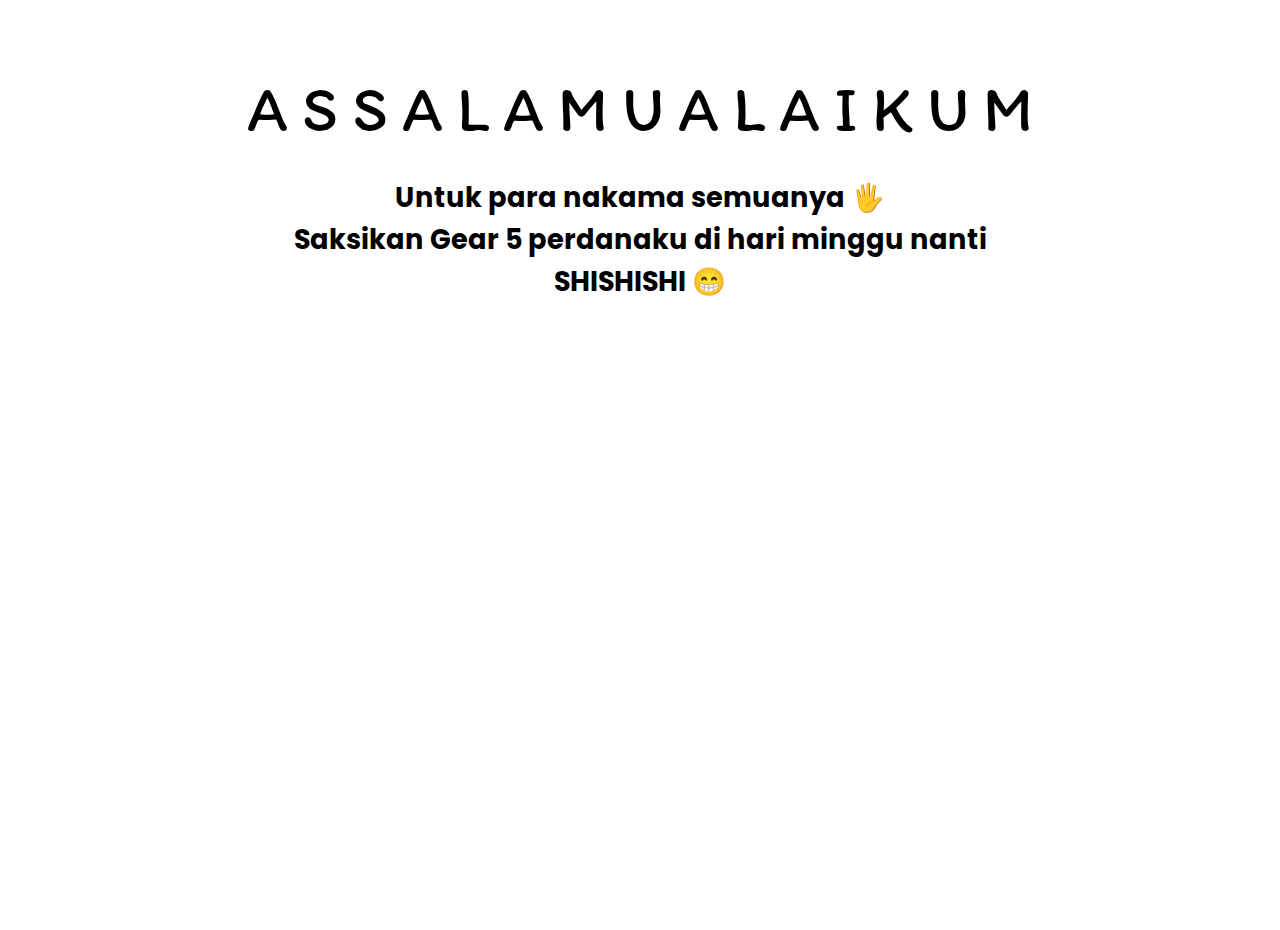
==== index.html @ e53e857f "first commit" ====
<!DOCTYPE html>
<html lang="en">
  <head>
    <meta charset="UTF-8" />
    <meta http-equiv="X-UA-Compatible" content="IE=edge" />
    <meta name="viewport" content="width=device-width, initial-scale=1.0" />

    <link
      href="https://cdn.jsdelivr.net/npm/bootstrap@5.3.1/dist/css/bootstrap.min.css"
      rel="stylesheet"
      integrity="sha384-4bw+/aepP/YC94hEpVNVgiZdgIC5+VKNBQNGCHeKRQN+PtmoHDEXuppvnDJzQIu9"
      crossorigin="anonymous" />

    <link rel="stylesheet" href="style.css" />

    <link rel="icon" href="luffy1.png" />
    <title>GEAR 5</title>
  </head>

  <body class="hero">
    <div onmouseover="playMusic()">
      <audio loop autoplay id="divAudio">
        <source src="luffy.mp3" type="audio/mp3" />
      </audio>
    </div>

    <div class="greetings">
      <!-- silahkan menambah kata sesuai keinginan dengan <span>text...</span -->
      <span>A</span>
      <span>S</span>
      <span>S</span>
      <span>A</span>
      <span>L</span>
      <span>A</span>
      <span>M</span>
      <span>U</span>
      <span>A</span>
      <span>L</span>
      <span>A</span>
      <span>I</span>
      <span>K</span>
      <span>U</span>
      <span>M</span>
    </div>

    <h2 class="g">
      <span>Untuk para nakama semuanya 🖐</span> <br />
      <span>Saksikan Gear 5 perdanaku di hari minggu nanti</span> <br />
      <span>SHISHISHI 😁</span>
    </h2>

    <script
      src="https://cdn.jsdelivr.net/npm/bootstrap@5.3.1/dist/js/bootstrap.bundle.min.js"
      integrity="sha384-HwwvtgBNo3bZJJLYd8oVXjrBZt8cqVSpeBNS5n7C8IVInixGAoxmnlMuBnhbgrkm"
      crossorigin="anonymous"></script>

    <script>
      var vAudio = document.getElementById("divAudio");
      var hasInit = false;
      function playMusic() {
        if (!hasInit) {
          hasInit = true;
          vAudio.play();
        }
      }
    </script>
  </body>
</html>
---- style.css ----
@import url('https://fonts.googleapis.com/css2?family=Almarai:wght@400;700&family=Itim&family=Poppins:wght@400;700&family=Sacramento&family=Work+Sans:wght@100;400;600;700&display=swap');
*{
    margin: 0;
    padding: 0;
    box-sizing: border-box;
}
body{
    /* width: 100%; */
    height: 100vh;
    overflow: hidden;
    /* display: flex; 
    flex-direction: column;
    align-items: center;
    justify-content: center; */ 
}

.hero {
    background-image: url("thunder.png");
    background-position: center;
    background-repeat: no-repeat;
    background-size: cover;
  }

.greetings{
    font-family: 'Itim',cursive;
    font-size: 4.5rem;
    font-weight: 900;
    margin-top: 30px;
    text-align: center;

}
.greetings > span{
    animation: glow 3.5s ease-in-out infinite;
}

.g{
    font-family: 'Poppins',cursive;
    font-size: 1.7rem;
    margin-top: 30px;
    animation: glo 2s ease-in-out infinite;
    text-align: center;
}

@keyframes glo{
    0%, 100%{
        color: navy;
        text-shadow: 0 0 12px #39c6d6, 0 0 50px #39c6d6, 0 0 100px #39c6d6;
    }
    10%, 90%{
        color: whitesmoke;
        text-shadow: none;
    }
}

@keyframes glow{
    0%, 100%{
        color: navy;
        text-shadow: 0 0 12px #39c6d6, 0 0 50px #39c6d6, 0 0 100px #39c6d6;
    }
    10%, 90%{
        color: whitesmoke;
        text-shadow: none;
    }
}
.greetings > span:nth-child(2){
    animation-delay: .2s ;
}
.greetings > span:nth-child(3){
    animation-delay: .4s ;
}
.greetings > span:nth-child(4){
    animation-delay: .6s;
}
.greetings > span:nth-child(5){
    animation-delay: .8s;
}
.greetings > span:nth-child(6){
    animation-delay: 1s;
}
.greetings > span:nth-child(7){
    animation-delay: 1.2s;
}
.greetings > span:nth-child(8){
    animation-delay: 1.4s;
}
.greetings > span:nth-child(9){
    animation-delay: 1.6s;
}
.greetings > span:nth-child(10){
    animation-delay: 1.8s;
}
.greetings > span:nth-child(11){
    animation-delay: 2s;
}
.greetings > span:nth-child(12){
    animation-delay: 2.2s;
}
.greetings > span:nth-child(13){
    animation-delay: 2.4s;
}
.greetings > span:nth-child(14){
    animation-delay: 2.6s;
}
.greetings > span:nth-child(15){
    animation-delay: 2.8s;
}


/* responsive mobile */

@media screen and (max-width: 567px){

    .hero {
        background-image: url("thunder1.png");
        background-position: center;
        background-repeat: no-repeat;
        background-size: cover;
      }

    .greetings{
        display: block;
        /* justify-content: center; */
        font-size: 2.5rem;
        font-weight: 500;
        padding-top: 40px;
        text-align: center;
        /* margin-left: -90px; */
    }

    .g{
        font-size: 1.4rem;
        margin-top: 30px;
        text-align: center;
    }

}

@media screen and (min-width: 640px){

    .hero {
        background-image: url("thunder1.png");
        background-position: center;
        background-repeat: no-repeat;
        background-size: cover;
      }

    .greetings{
        display: block;
        /* justify-content: center; */
        font-size: 2.5rem;
        font-weight: 500;
        padding-top: 40px;
        text-align: center;
        /* margin-left: -90px; */
    }

    .g{
        font-size: 1.4rem;
        margin-top: 30px;
        text-align: center;
    }

}

@media screen and (min-width: 768px) {

    .hero {
        background-image: url("thunder.png");
        background-position: center;
        background-repeat: no-repeat;
        background-size: cover;
      }

    .greetings{
        display: block;
        /* justify-content: center; */
        font-size: 2.5rem;
        font-weight: 500;
        padding-top: 40px;
        text-align: center;
        /* margin-left: -90px; */
    }

    .g{
        font-size: 1.4rem;
        margin-top: 30px;
        text-align: center;
    }

}

@media screen and (min-width: 1024px) {

    .hero {
        background-image: url("thunder.png");
        background-position: center;
        background-repeat: no-repeat;
        background-size: cover;
      }

    .greetings{
        display: block;
        /* justify-content: center; */
        font-size: 4rem;
        font-weight: 500;
        padding-top: 40px;
        text-align: center;
        /* margin-left: -90px; */
    }

    .g{
        font-size: 1.7rem;
        margin-top: 30px;
        text-align: center;
    }

}
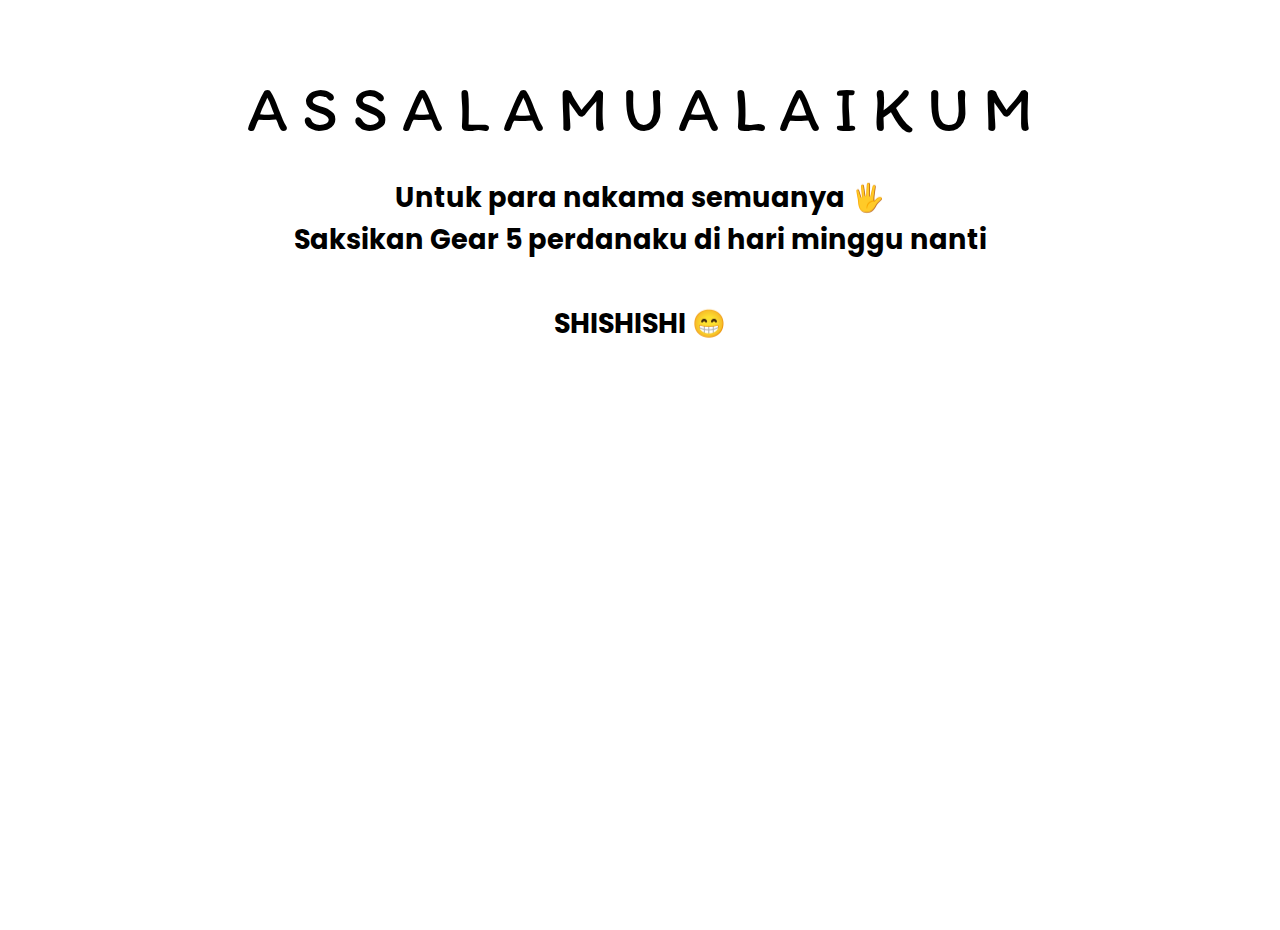
==== commit 9498352f: "rev1" ====
--- a/index.html
+++ b/index.html
@@ -46,6 +46,7 @@
     <h2 class="g">
       <span>Untuk para nakama semuanya 🖐</span> <br />
       <span>Saksikan Gear 5 perdanaku di hari minggu nanti</span> <br />
+      <br />
       <span>SHISHISHI 😁</span>
     </h2>
 
--- a/style.css
+++ b/style.css
@@ -107,13 +107,39 @@
 
 
 /* responsive mobile */
-
-@media screen and (max-width: 567px){
+@media screen and (min-width: 320px){
 
     .hero {
         background-image: url("thunder1.png");
         background-position: center;
         background-repeat: no-repeat;
+        background-size: fixed;
+      }
+
+    .greetings{
+        display: block;
+        /* justify-content: center; */
+        font-size: 1.5rem;
+        font-weight: 500;
+        padding-top: 10px;
+        text-align: center;
+        /* margin-left: -90px; */
+    }
+
+    .g{
+        font-size: 1rem;
+        margin-top: 30px;
+        text-align: center;
+    }
+
+}
+
+@media screen and (min-width: 567px){
+
+    .hero {
+        background-image: url("thunder1.png");
+        background-position: center;
+        background-repeat: no-repeat;
         background-size: cover;
       }
 
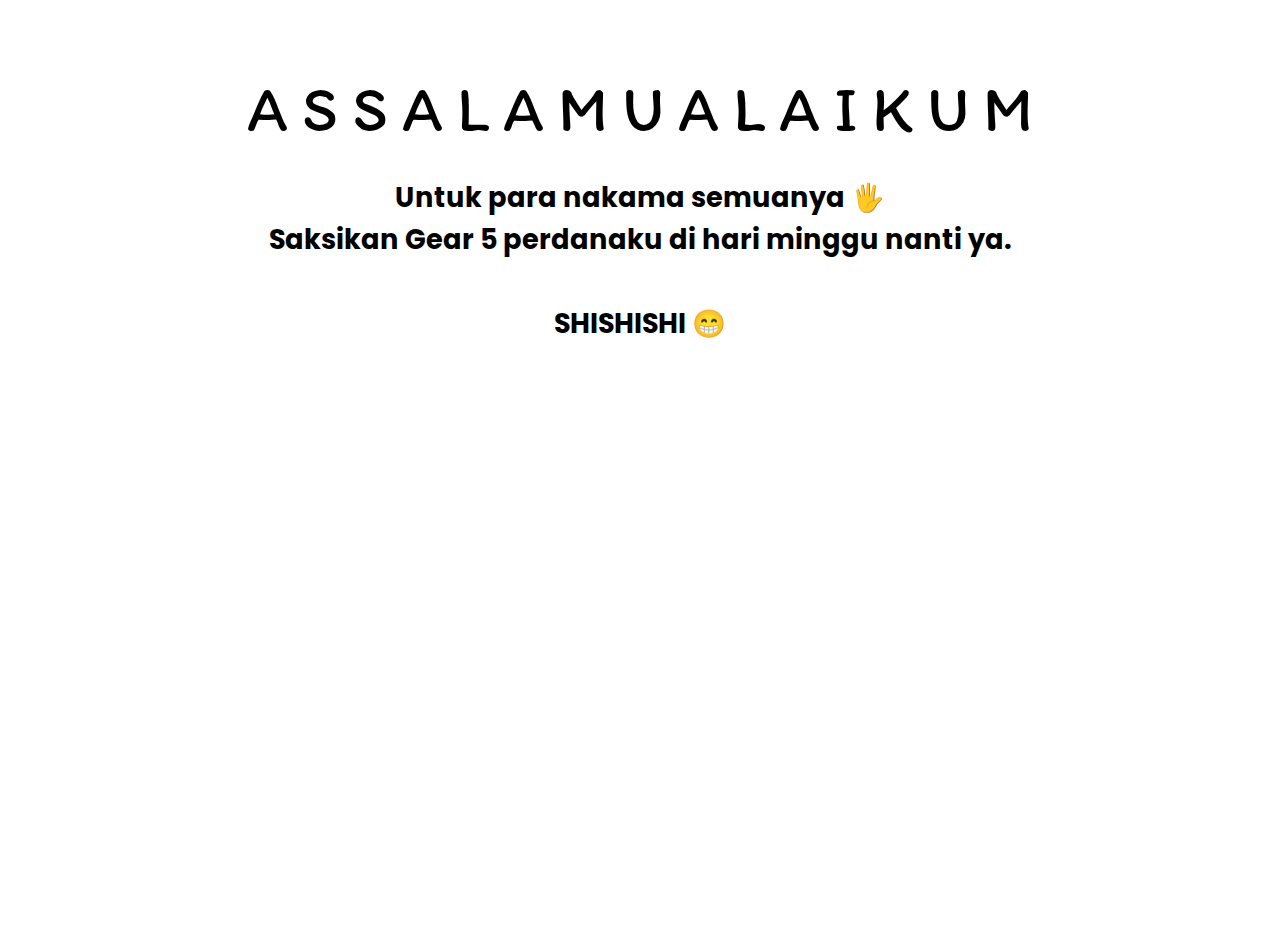
==== commit 23433b68: "rev1" ====
--- a/index.html
+++ b/index.html
@@ -45,7 +45,7 @@
 
     <h2 class="g">
       <span>Untuk para nakama semuanya 🖐</span> <br />
-      <span>Saksikan Gear 5 perdanaku di hari minggu nanti</span> <br />
+      <span>Saksikan Gear 5 perdanaku di hari minggu nanti ya.</span> <br />
       <br />
       <span>SHISHISHI 😁</span>
     </h2>
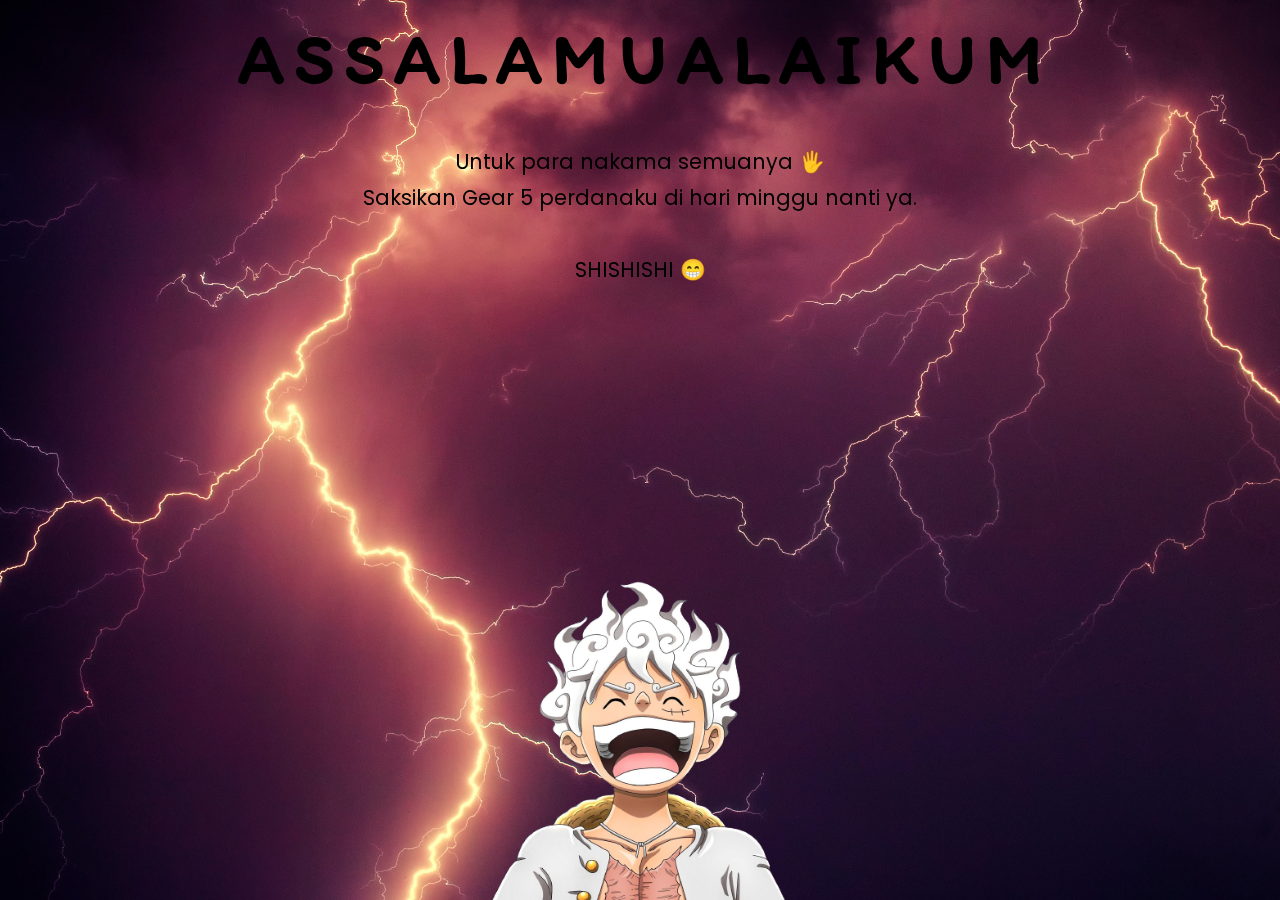
==== commit fb36fc62: "rev1" ====
--- a/index.html
+++ b/index.html
@@ -18,11 +18,9 @@
   </head>
 
   <body class="hero">
-    <div onmouseover="playMusic()">
-      <audio loop autoplay id="divAudio">
-        <source src="luffy.mp3" type="audio/mp3" />
-      </audio>
-    </div>
+    <audio loop autoplay id="audio">
+      <source src="luffy.mp3" type="audio/mp3" />
+    </audio>
 
     <div class="greetings">
       <!-- silahkan menambah kata sesuai keinginan dengan <span>text...</span -->
@@ -43,12 +41,16 @@
       <span>M</span>
     </div>
 
-    <h2 class="g">
-      <span>Untuk para nakama semuanya 🖐</span> <br />
-      <span>Saksikan Gear 5 perdanaku di hari minggu nanti ya.</span> <br />
+    <div class="g">
+      <span>Untuk para nakama semuanya 🖐</span>
+      <span>Saksikan Gear 5 perdanaku di hari minggu nanti ya.</span>
       <br />
       <span>SHISHISHI 😁</span>
-    </h2>
+    </div>
+
+    <div class="img-fluid">
+      <img src="luffy1.png" alt="luffy" />
+    </div>
 
     <script
       src="https://cdn.jsdelivr.net/npm/bootstrap@5.3.1/dist/js/bootstrap.bundle.min.js"
@@ -56,14 +58,9 @@
       crossorigin="anonymous"></script>
 
     <script>
-      var vAudio = document.getElementById("divAudio");
-      var hasInit = false;
-      function playMusic() {
-        if (!hasInit) {
-          hasInit = true;
-          vAudio.play();
-        }
-      }
+      window.addEventListener("click", () => {
+        document.getElementById("audio").play();
+      });
     </script>
   </body>
 </html>
--- a/style.css
+++ b/style.css
@@ -4,42 +4,124 @@
     padding: 0;
     box-sizing: border-box;
 }
-body{
-    /* width: 100%; */
-    height: 100vh;
-    overflow: hidden;
-    /* display: flex; 
-    flex-direction: column;
+
+/* body{
+    margin: 0;
+    padding: 0;
+    display: flex;
+    justify-content: center;
     align-items: center;
-    justify-content: center; */ 
-}
-
-.hero {
-    background-image: url("thunder.png");
+    min-height: 100vh;
+} */
+
+body {
+    margin: 0;
+    padding: 0;
+    display: flex;
+    justify-content: center;
+    align-items: center;
+    min-height: 100vh;
+    position: relative;
+  }
+
+/* .hero {
+    background-image: url("thunder.jpg");
     background-position: center;
     background-repeat: no-repeat;
     background-size: cover;
-  }
-
-.greetings{
+  } */
+
+.hero {
+position: relative;
+background-image: url("thunder.jpg"); /* Ganti 'background-image.jpg' dengan URL gambar latar belakang Anda */
+background-size: cover;
+background-repeat: no-repeat;
+background-position: center;
+background-attachment: fixed;
+min-height: 100vh;
+display: flex;
+justify-content: center;
+align-items: center;
+}
+
+/* .greetings{
     font-family: 'Itim',cursive;
+    font-size: 4.5rem; 
+    font-weight: 900;
+    display: flex;
+    justify-content: center;
+    align-items: center;
+} */
+
+.greetings {
+position: fixed;
+top: 0;
+left: 50%;
+transform: translate(-50%);
+padding: 10px;
+display: flex;
+justify-content: center;
+align-items: center;
+}
+
+/* .greetings > span{
+    animation: glow 3.5s ease-in-out infinite;
+} */
+
+.greetings span {
+    font-family: "Itim", cursive;
     font-size: 4.5rem;
     font-weight: 900;
-    margin-top: 30px;
-    text-align: center;
-
-}
-.greetings > span{
+    margin: 5px;
     animation: glow 3.5s ease-in-out infinite;
-}
-
-.g{
+  }
+
+/* .g{
     font-family: 'Poppins',cursive;
     font-size: 1.7rem;
-    margin-top: 30px;
+    margin-top: -10px;
     animation: glo 2s ease-in-out infinite;
     text-align: center;
-}
+} */
+
+.g {
+font-family: "Poppins", cursive;
+font-size: 1.3rem;
+position: fixed;
+top: 10%;
+left: 50%;
+transform: translate(-50%, 10%);
+padding: 30px;
+text-align: center;
+}
+
+.g span {
+/* font-size: 20px; */
+margin: 5px;
+display: block;
+animation: glo 2s ease-in-out infinite;
+}
+
+/* .img-fluid {
+    max-width: 100%;
+    height: auto;
+    display: block;
+    position: fixed;
+    bottom: 0;
+    left: 50%;
+    transform: translateX(-50%);
+  } */
+.img-fluid img {
+    width: 24%;
+    height: auto;
+    display: block;
+    position: fixed;
+    bottom: 0;
+    left: 50%;
+    transform: translateX(-50%);
+}
+
+
 
 @keyframes glo{
     0%, 100%{
@@ -107,138 +189,58 @@
 
 
 /* responsive mobile */
-@media screen and (min-width: 320px){
+@media (min-width: 320px) and (max-width: 574px) {
 
     .hero {
-        background-image: url("thunder1.png");
-        background-position: center;
+        background-image: url("thunder.jpg");
+        /* background-position: center;
         background-repeat: no-repeat;
-        background-size: fixed;
+        background-size: fixed; */
       }
 
     .greetings{
+        position: fixed;
+        top: 2%;
+        left: 50%;
+        transform: translate(-50%,2%);
+        padding: 10px;
+        display: flex;
+        justify-content: center;
+        align-items: center;
+    }
+
+    .greetings span {
+        /* font-family: "Itim", cursive; */
+        font-size: 1.2rem;
+        font-weight: 900;
+        margin: 5px;
+        /* animation: glow 3.5s ease-in-out infinite; */
+      }
+
+    .g {
+        position: static;
+        text-align: center;
+        position: fixed;
+        top: 10%;
+        left: 50%;
+        transform: translateX(-50%);
+        width: 100%;
+        padding: 10px 0;
+        z-index: 9999;
+    }
+
+    .g span {
+        font-size: 1.12rem;
+    }
+
+    .img-fluid img {
+        width: 70%;
+        height: auto;
         display: block;
-        /* justify-content: center; */
-        font-size: 1.5rem;
-        font-weight: 500;
-        padding-top: 10px;
-        text-align: center;
-        /* margin-left: -90px; */
-    }
-
-    .g{
-        font-size: 1rem;
-        margin-top: 30px;
-        text-align: center;
-    }
-
-}
-
-@media screen and (min-width: 567px){
-
-    .hero {
-        background-image: url("thunder1.png");
-        background-position: center;
-        background-repeat: no-repeat;
-        background-size: cover;
-      }
-
-    .greetings{
-        display: block;
-        /* justify-content: center; */
-        font-size: 2.5rem;
-        font-weight: 500;
-        padding-top: 40px;
-        text-align: center;
-        /* margin-left: -90px; */
-    }
-
-    .g{
-        font-size: 1.4rem;
-        margin-top: 30px;
-        text-align: center;
-    }
-
-}
-
-@media screen and (min-width: 640px){
-
-    .hero {
-        background-image: url("thunder1.png");
-        background-position: center;
-        background-repeat: no-repeat;
-        background-size: cover;
-      }
-
-    .greetings{
-        display: block;
-        /* justify-content: center; */
-        font-size: 2.5rem;
-        font-weight: 500;
-        padding-top: 40px;
-        text-align: center;
-        /* margin-left: -90px; */
-    }
-
-    .g{
-        font-size: 1.4rem;
-        margin-top: 30px;
-        text-align: center;
-    }
-
-}
-
-@media screen and (min-width: 768px) {
-
-    .hero {
-        background-image: url("thunder.png");
-        background-position: center;
-        background-repeat: no-repeat;
-        background-size: cover;
-      }
-
-    .greetings{
-        display: block;
-        /* justify-content: center; */
-        font-size: 2.5rem;
-        font-weight: 500;
-        padding-top: 40px;
-        text-align: center;
-        /* margin-left: -90px; */
-    }
-
-    .g{
-        font-size: 1.4rem;
-        margin-top: 30px;
-        text-align: center;
-    }
-
-}
-
-@media screen and (min-width: 1024px) {
-
-    .hero {
-        background-image: url("thunder.png");
-        background-position: center;
-        background-repeat: no-repeat;
-        background-size: cover;
-      }
-
-    .greetings{
-        display: block;
-        /* justify-content: center; */
-        font-size: 4rem;
-        font-weight: 500;
-        padding-top: 40px;
-        text-align: center;
-        /* margin-left: -90px; */
-    }
-
-    .g{
-        font-size: 1.7rem;
-        margin-top: 30px;
-        text-align: center;
-    }
-
-}
-
+        position: fixed;
+        bottom: 0;
+        left: 50%;
+        transform: translateX(-50%);
+    }
+
+}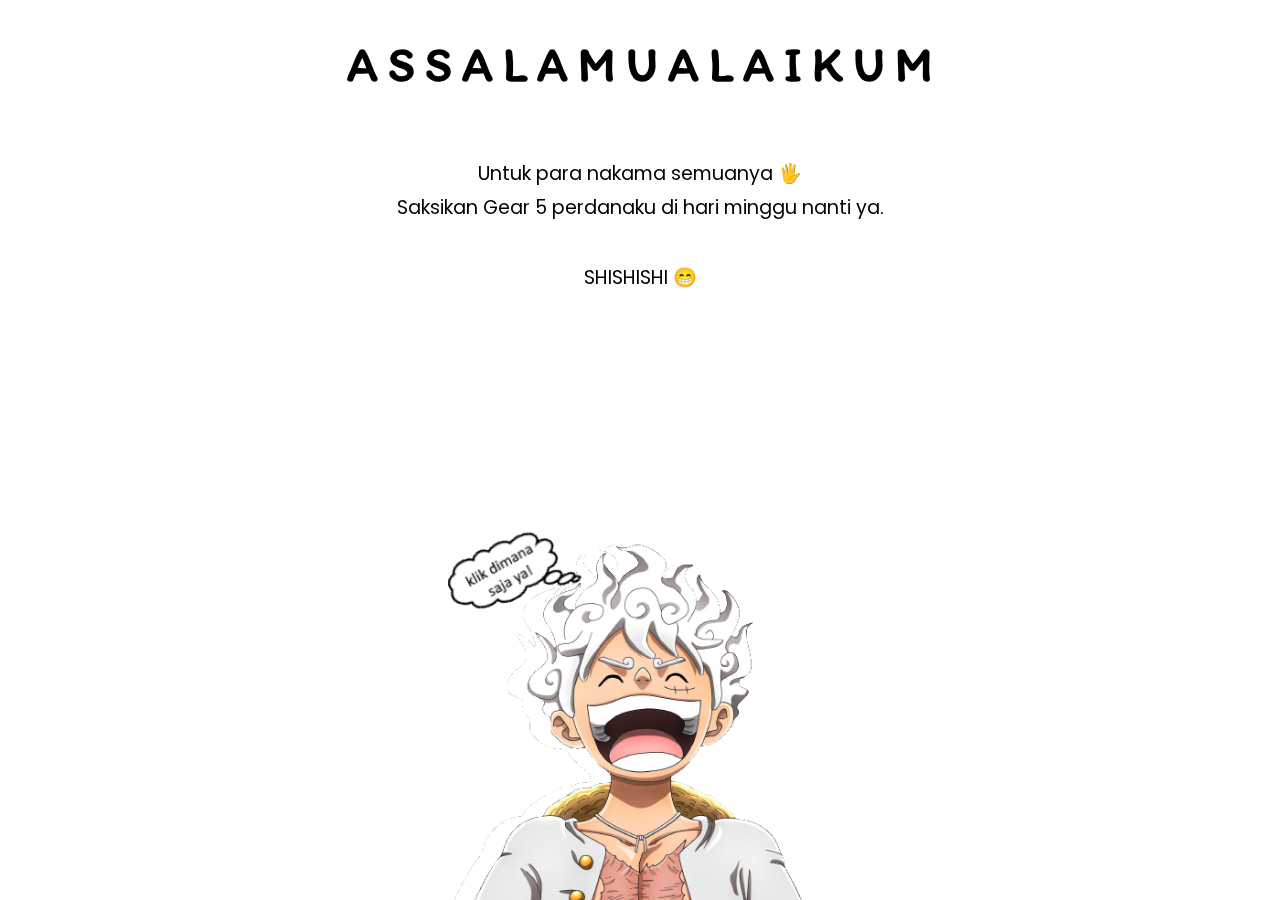
==== commit 3b3bce48: "rev2" ====
--- a/index.html
+++ b/index.html
@@ -11,15 +11,15 @@
       integrity="sha384-4bw+/aepP/YC94hEpVNVgiZdgIC5+VKNBQNGCHeKRQN+PtmoHDEXuppvnDJzQIu9"
       crossorigin="anonymous" />
 
-    <link rel="stylesheet" href="style.css" />
+    <link rel="stylesheet" href="css/style.css" />
 
-    <link rel="icon" href="luffy1.png" />
+    <link rel="icon" href="img/icon.png" />
     <title>GEAR 5</title>
   </head>
 
   <body class="hero">
     <audio loop autoplay id="audio">
-      <source src="luffy.mp3" type="audio/mp3" />
+      <source src="audio/luffy1.mp3" type="audio/mp3" />
     </audio>
 
     <div class="greetings">
@@ -49,7 +49,7 @@
     </div>
 
     <div class="img-fluid">
-      <img src="luffy1.png" alt="luffy" />
+      <img src="img/luffy1.png" alt="luffy" />
     </div>
 
     <script
--- a/css/style.css
+++ b/css/style.css
@@ -0,0 +1,417 @@
+@import url('https://fonts.googleapis.com/css2?family=Almarai:wght@400;700&family=Itim&family=Poppins:wght@400;700&family=Sacramento&family=Work+Sans:wght@100;400;600;700&display=swap');
+*{
+    margin: 0;
+    padding: 0;
+    box-sizing: border-box;
+}
+
+/* body{
+    margin: 0;
+    padding: 0;
+    display: flex;
+    justify-content: center;
+    align-items: center;
+    min-height: 100vh;
+} */
+
+body {
+    margin: 0;
+    padding: 0;
+    display: flex;
+    justify-content: center;
+    align-items: center;
+    min-height: 100vh;
+    position: relative;
+  }
+
+/* .hero {
+    background-image: url("thunder.jpg");
+    background-position: center;
+    background-repeat: no-repeat;
+    background-size: cover;
+  } */
+
+.hero {
+position: relative;
+background-image: url("../img/thunder.png"); /* Ganti 'background-image.jpg' dengan URL gambar latar belakang Anda */
+background-size: cover;
+background-repeat: no-repeat;
+background-position: center;
+background-attachment: fixed;
+min-height: 100vh;
+display: flex;
+justify-content: center;
+align-items: center;
+}
+
+/* .greetings{
+    font-family: 'Itim',cursive;
+    font-size: 4.5rem; 
+    font-weight: 900;
+    display: flex;
+    justify-content: center;
+    align-items: center;
+} */
+
+.greetings {
+position: fixed;
+top: 0;
+left: 50%;
+transform: translate(-50%);
+padding: 10px;
+display: flex;
+justify-content: center;
+align-items: center;
+}
+
+/* .greetings > span{
+    animation: glow 3.5s ease-in-out infinite;
+} */
+
+.greetings span {
+    font-family: "Itim", cursive;
+    font-size: 4.5rem;
+    font-weight: 900;
+    margin: 5px;
+    animation: glow 3.5s ease-in-out infinite;
+  }
+
+/* .g{
+    font-family: 'Poppins',cursive;
+    font-size: 1.7rem;
+    margin-top: -10px;
+    animation: glo 2s ease-in-out infinite;
+    text-align: center;
+} */
+
+.g {
+font-family: "Poppins", cursive;
+font-size: 1.3rem;
+position: fixed;
+top: 10%;
+left: 50%;
+transform: translate(-50%, 10%);
+padding: 30px;
+text-align: center;
+}
+
+.g span {
+/* font-size: 20px; */
+margin: 5px;
+display: block;
+animation: glo 2s ease-in-out infinite;
+}
+
+/* .img-fluid {
+    max-width: 100%;
+    height: auto;
+    display: block;
+    position: fixed;
+    bottom: 0;
+    left: 50%;
+    transform: translateX(-50%);
+  } */
+.img-fluid img {
+    width: 24%;
+    height: auto;
+    display: block;
+    position: fixed;
+    bottom: 0;
+    left: 50%;
+    transform: translateX(-50%);
+}
+
+
+
+@keyframes glo{
+    0%, 100%{
+        color: navy;
+        text-shadow: 0 0 12px #39c6d6, 0 0 50px #39c6d6, 0 0 100px #39c6d6;
+    }
+    10%, 90%{
+        color: whitesmoke;
+        text-shadow: none;
+    }
+}
+
+@keyframes glow{
+    0%, 100%{
+        color: navy;
+        text-shadow: 0 0 12px #39c6d6, 0 0 50px #39c6d6, 0 0 100px #39c6d6;
+    }
+    10%, 90%{
+        color: whitesmoke;
+        text-shadow: none;
+    }
+}
+.greetings > span:nth-child(2){
+    animation-delay: .2s ;
+}
+.greetings > span:nth-child(3){
+    animation-delay: .4s ;
+}
+.greetings > span:nth-child(4){
+    animation-delay: .6s;
+}
+.greetings > span:nth-child(5){
+    animation-delay: .8s;
+}
+.greetings > span:nth-child(6){
+    animation-delay: 1s;
+}
+.greetings > span:nth-child(7){
+    animation-delay: 1.2s;
+}
+.greetings > span:nth-child(8){
+    animation-delay: 1.4s;
+}
+.greetings > span:nth-child(9){
+    animation-delay: 1.6s;
+}
+.greetings > span:nth-child(10){
+    animation-delay: 1.8s;
+}
+.greetings > span:nth-child(11){
+    animation-delay: 2s;
+}
+.greetings > span:nth-child(12){
+    animation-delay: 2.2s;
+}
+.greetings > span:nth-child(13){
+    animation-delay: 2.4s;
+}
+.greetings > span:nth-child(14){
+    animation-delay: 2.6s;
+}
+.greetings > span:nth-child(15){
+    animation-delay: 2.8s;
+}
+
+
+/* responsive mobile */
+@media (max-width: 500px) {
+
+    .hero {
+        background-image: url("../img/thunder.jpg");
+        /* background-position: center;
+        background-repeat: no-repeat;
+        background-size: fixed; */
+      }
+
+    .greetings{
+        position: fixed;
+        top: 2%;
+        left: 50%;
+        transform: translate(-50%,2%);
+        padding: 10px;
+        display: flex;
+        justify-content: center;
+        align-items: center;
+    }
+
+    .greetings span {
+        /* font-family: "Itim", cursive; */
+        font-size: 1.5rem;
+        letter-spacing: -4px;
+        font-weight: 900;
+        margin: 5px;
+        /* animation: glow 3.5s ease-in-out infinite; */
+      }
+
+    .g {
+        position: static;
+        text-align: center;
+        position: fixed;
+        top: 13%;
+        left: 50%;
+        transform: translateX(-50%);
+        width: 100%;
+        padding: 10px 0;
+        z-index: 9999;
+    }
+
+    .g span {
+        font-size: 1.12rem;
+    }
+
+    .img-fluid img {
+        width: 70%;
+        height: auto;
+        display: block;
+        position: fixed;
+        bottom: 0;
+        left: 50%;
+        transform: translateX(-50%);
+    }
+}
+
+@media (min-width: 501px) and (max-width: 768px) {
+
+    .hero {
+        background-image: url("../img/thunder.jpg");
+        /* background-position: center;
+        background-repeat: no-repeat;
+        background-size: fixed; */
+      }
+
+    .greetings{
+        position: fixed;
+        top: 2%;
+        left: 50%;
+        transform: translate(-50%,2%);
+        padding: 10px;
+        display: flex;
+        justify-content: center;
+        align-items: center;
+    }
+
+    .greetings span {
+        /* font-family: "Itim", cursive; */
+        font-size: 2.35rem;
+        font-weight: 900;
+        margin: 5px;
+        /* animation: glow 3.5s ease-in-out infinite; */
+      }
+
+    .g {
+        position: static;
+        text-align: center;
+        position: fixed;
+        top: 16%;
+        left: 50%;
+        transform: translateX(-50%);
+        width: 100%;
+        padding: 10px 0;
+        z-index: 9999;
+    }
+
+    .g span {
+        font-size: 1.12rem;
+    }
+
+    .img-fluid img {
+        width: 40%;
+        height: auto;
+        display: block;
+        position: fixed;
+        bottom: 0;
+        left: 50%;
+        transform: translateX(-50%);
+    }
+
+}
+
+@media (min-width: 769px) and (max-width: 920px) {
+
+    .hero {
+        background-image: url("../img/thunder.png");
+        /* background-position: center;
+        background-repeat: no-repeat;
+        background-size: fixed; */
+      }
+
+    .greetings{
+        position: fixed;
+        top: 2%;
+        left: 50%;
+        transform: translate(-50%,2%);
+        padding: 10px;
+        display: flex;
+        justify-content: center;
+        align-items: center;
+    }
+
+    .greetings span {
+        /* font-family: "Itim", cursive; */
+        font-size: 2.2rem;
+        font-weight: 900;
+        margin: 5px;
+        /* animation: glow 3.5s ease-in-out infinite; */
+      }
+
+    .g {
+        position: static;
+        text-align: center;
+        position: fixed;
+        top: 16%;
+        left: 50%;
+        transform: translateX(-50%);
+        width: 100%;
+        padding: 10px 0;
+        z-index: 9999;
+    }
+
+    .g span {
+        font-size: 1.12rem;
+    }
+
+    .img-fluid img {
+        width: 35%;
+        height: auto;
+        display: block;
+        position: fixed;
+        bottom: 0;
+        left: 50%;
+        transform: translateX(-50%);
+    }
+
+}
+
+
+
+@media (min-width: 921px) and (max-width: 1280px) {
+
+    .hero {
+        background-image: url("../img/thunder.png");
+        /* background-position: center;
+        background-repeat: no-repeat;
+        background-size: fixed; */
+      }
+
+    .greetings{
+        position: fixed;
+        top: 2%;
+        left: 50%;
+        transform: translate(-50%,2%);
+        padding: 10px;
+        display: flex;
+        justify-content: center;
+        align-items: center;
+    }
+
+    .greetings span {
+        /* font-family: "Itim", cursive; */
+        font-size: 3rem;
+        font-weight: 900;
+        margin: 5px;
+        /* animation: glow 3.5s ease-in-out infinite; */
+      }
+
+    .g {
+        position: static;
+        text-align: center;
+        position: fixed;
+        top: 16%;
+        left: 50%;
+        transform: translateX(-50%);
+        width: 100%;
+        padding: 10px 0;
+        z-index: 9999;
+    }
+
+    .g span {
+        font-size: 1.2rem;
+    }
+
+    .img-fluid img {
+        width: 30%;
+        height: auto;
+        display: block;
+        position: fixed;
+        bottom: 0;
+        left: 50%;
+        transform: translateX(-50%);
+    }
+
+}
+
